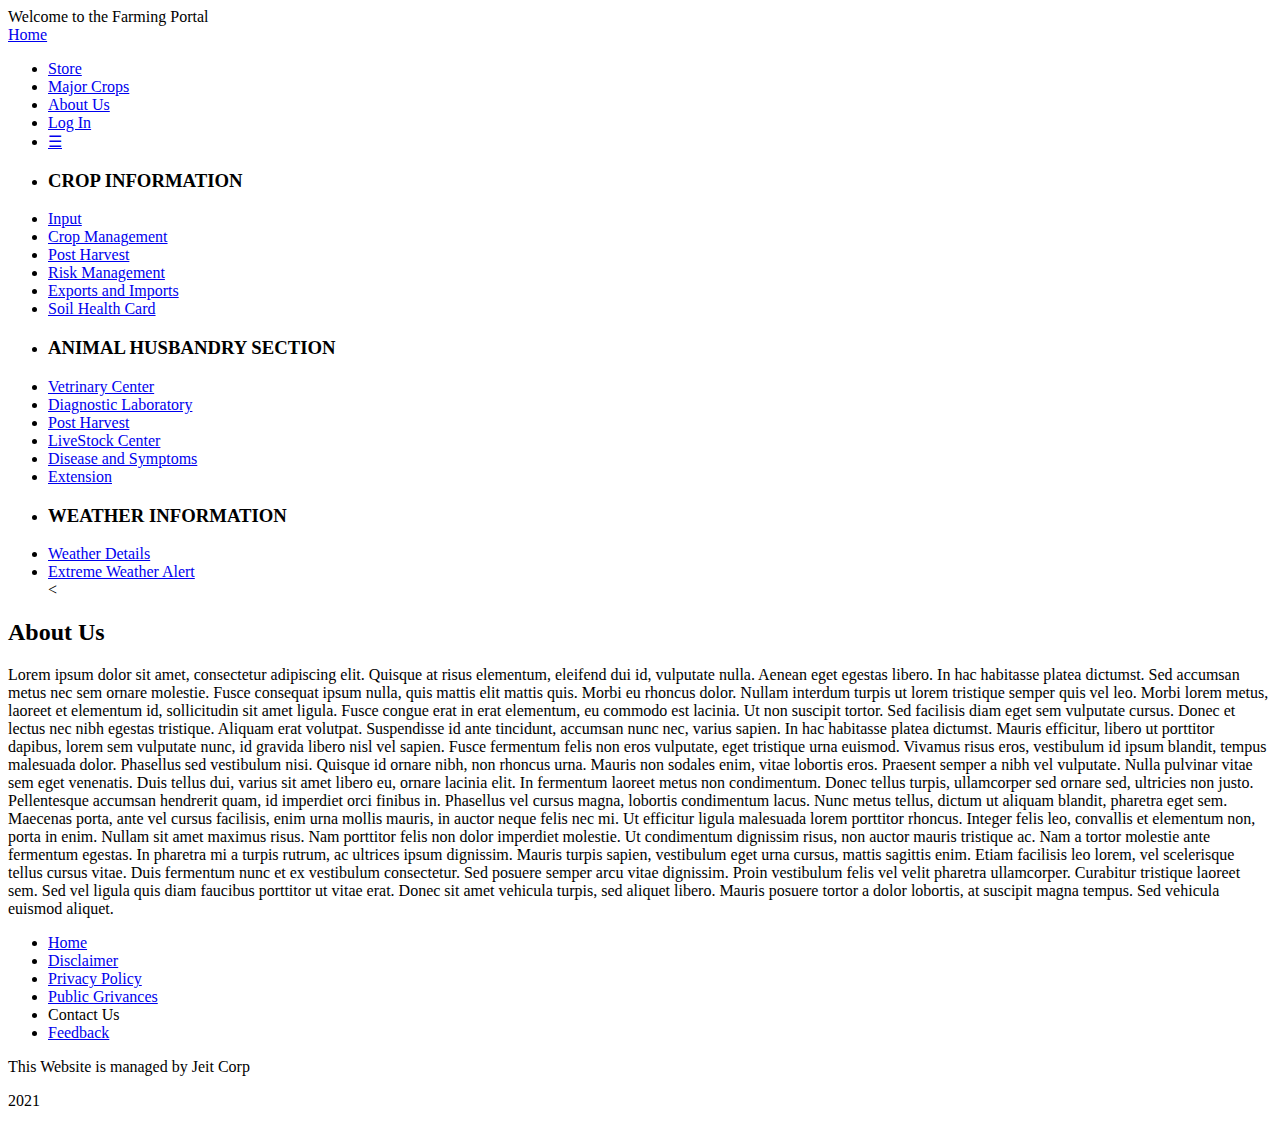
==== Pages/about us.html @ beeb4a8e "home and about us initial complete" ====
<!DOCTYPE html>
<html lan="en">
    <head>
        <meta charset="UTF-8">
        <title>About Us</title>
        <link href="E:\AGR_WEB\CSS\app.css" rel="stylesheet">
    </head>
    <body>
        <header id="header">Welcome to the Farming Portal</header>
        <nav class="parent">
            <div class="home">
                <a href="E:\AGR_WEB\index.html">Home</a>
            </div>
            <ul class="ulparent" id="navbar-toggle">
                <li class="nav-box"><a href="#">Store</a></li>
                <li class="nav-box"><a href="#">Major Crops</a></li>
                <li class="nav-box"><a href="#">About Us</a></li>
                <li class="nav-box"><a href="#">Log In</a></li>
                <li class="dropdown"><a onclick="toggledropdown()" href="javascript:void(0)">&#x2630;</a></li>
            </ul>
        </nav>
        <div id="auparent">
          <div class="left-menu">
              <ul>
                  <li><h3>CROP INFORMATION</h3></li>
                  <li><a class="left-tabs" href="#">Input</a></li>
                  <li><a class="left-tabs" href="#">Crop Management</a></li>
                  <li><a class="left-tabs" href="#">Post Harvest</a></li>
                  <li><a class="left-tabs" href="#">Risk Management</a></li>
                  <li><a class="left-tabs" href="#">Exports and Imports</a></li>
                  <li><a class="left-tabs" href="#">Soil Health Card</a></li>
              </ul>

              <ul>
                  <li><h3>ANIMAL HUSBANDRY SECTION</h3></li>
                  <li><a class="left-tabs" href="#">Vetrinary Center</a></li>
                  <li><a class="left-tabs" href="#">Diagnostic Laboratory</a></li>
                  <li><a class="left-tabs" href="#">Post Harvest</a></li>
                  <li><a class="left-tabs" href="#">LiveStock Center</a></li>
                  <li><a class="left-tabs" href="#">Disease and Symptoms</a></li>
                  <li><a class="left-tabs" href="#">Extension</a></li>
              </ul>

              <ul>
                  <li><h3>WEATHER INFORMATION</h3></li>
                  <li><a class="left-tabs" href="#">Weather Details</a></li>
                  <li><a class="left-tabs" href="#">Extreme Weather Alert</a></li>
                  <
              </ul>
          </div>

          <div class="about-text">
              <h2 class="about-header">About Us</h2>
              <p>Lorem ipsum dolor sit amet, consectetur adipiscing elit. Quisque at risus elementum,
                eleifend dui id, vulputate nulla. Aenean eget egestas libero. In hac habitasse platea
                dictumst. Sed accumsan metus nec sem ornare molestie. Fusce consequat ipsum nulla,
                quis mattis elit mattis quis. Morbi eu rhoncus dolor. Nullam interdum turpis ut lorem
                tristique semper quis vel leo.
                Morbi lorem metus, laoreet et elementum id, sollicitudin sit amet ligula. Fusce congue erat in erat
                elementum, eu commodo est lacinia. Ut non suscipit tortor. Sed facilisis diam eget sem vulputate
                cursus. Donec et lectus nec nibh egestas tristique. Aliquam erat volutpat. Suspendisse id ante tincidunt,
                accumsan nunc nec, varius sapien. In hac habitasse platea dictumst. Mauris efficitur, libero ut porttitor
                dapibus, lorem sem vulputate nunc, id gravida libero nisl vel sapien. Fusce fermentum felis non eros
                vulputate, eget tristique urna euismod. Vivamus risus eros, vestibulum id ipsum blandit, tempus malesuada
                dolor. Phasellus sed vestibulum nisi.
                Quisque id ornare nibh, non rhoncus urna. Mauris non sodales enim, vitae lobortis eros. Praesent semper a
                nibh vel vulputate. Nulla pulvinar vitae sem eget venenatis. Duis tellus dui, varius sit amet libero eu,
                ornare lacinia elit. In fermentum laoreet metus non condimentum. Donec tellus turpis, ullamcorper sed ornare
                sed, ultricies non justo. Pellentesque accumsan hendrerit quam, id imperdiet orci finibus in. Phasellus vel
                cursus magna, lobortis condimentum lacus. Nunc metus tellus, dictum ut aliquam blandit, pharetra eget sem.
                Maecenas porta, ante vel cursus facilisis, enim urna mollis mauris, in auctor neque felis nec mi. Ut efficitur
                ligula malesuada lorem porttitor rhoncus. Integer felis leo, convallis et elementum non, porta in enim. Nullam
                sit amet maximus risus. Nam porttitor felis non dolor imperdiet molestie. Ut condimentum dignissim risus, non
                auctor mauris tristique ac. Nam a tortor molestie ante fermentum egestas. In pharetra mi a turpis rutrum, ac
                ultrices ipsum dignissim. Mauris turpis sapien, vestibulum eget urna cursus, mattis sagittis enim.
                Etiam facilisis leo lorem, vel scelerisque tellus cursus vitae. Duis fermentum nunc et ex vestibulum consectetur.
                Sed posuere semper arcu vitae dignissim. Proin vestibulum felis vel velit pharetra ullamcorper. Curabitur tristique
                laoreet sem. Sed vel ligula quis diam faucibus porttitor ut vitae erat. Donec sit amet vehicula turpis, sed aliquet
                libero. Mauris posuere tortor a dolor lobortis, at suscipit magna tempus. Sed vehicula euismod aliquet.
              </p>
          </div>


        </div>
        <script src="https://code.jquery.com/jquery-3.5.1.min.js" integrity="sha256-9/aliU8dGd2tb6OSsuzixeV4y/faTqgFtohetphbbj0=" crossorigin="anonymous"></script>
        <script type="text/javascript" src="JS/main.js"></script>
    </body>

    <footer>
      <div class="footer">
          <ul>
            <li class="ftcompo"><a href="#">Home</a></li>
            <li class="ftcompo"><a href="#">Disclaimer</a></li>
            <li class="ftcompo"><a href="#">Privacy Policy</a></li>
            <li class="ftcompo"><a href="#">Public Grivances</a></li>
            <li class="ftcompo"><a href="#"></a>Contact Us</li>
            <li id="ftfd" class="ftcompo"><a href="#">Feedback</a></li>
          </ul>
      </div>
      <div class="footerpara">
          <p>This Website is managed by Jeit Corp</P>
          <p>2021</p>
      </div>
    </footer>
</html>
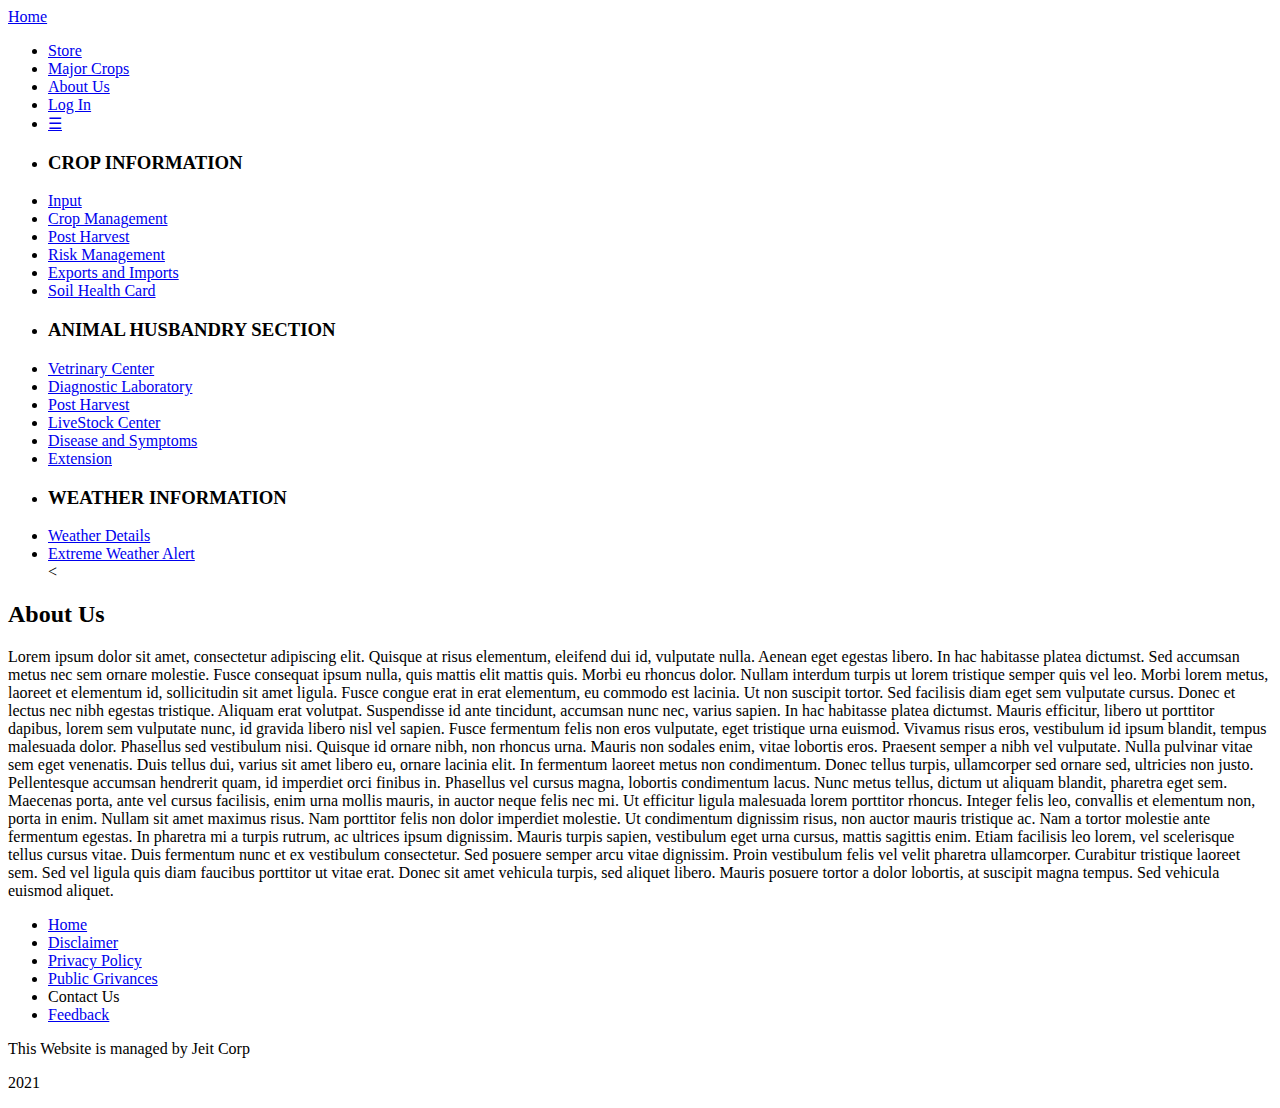
==== commit 822f9294: "Made about us and log in responsive. Also did some few modifications such us on appearence" ====
--- a/Pages/about us.html
+++ b/Pages/about us.html
@@ -6,7 +6,6 @@
         <link href="E:\AGR_WEB\CSS\app.css" rel="stylesheet">
     </head>
     <body>
-        <header id="header">Welcome to the Farming Portal</header>
         <nav class="parent">
             <div class="home">
                 <a href="E:\AGR_WEB\index.html">Home</a>
@@ -15,12 +14,12 @@
                 <li class="nav-box"><a href="#">Store</a></li>
                 <li class="nav-box"><a href="#">Major Crops</a></li>
                 <li class="nav-box"><a href="#">About Us</a></li>
-                <li class="nav-box"><a href="#">Log In</a></li>
+                <li class="nav-box"><a href="E:\AGR_WEB\Pages\logIn.html">Log In</a></li>
                 <li class="dropdown"><a onclick="toggledropdown()" href="javascript:void(0)">&#x2630;</a></li>
             </ul>
         </nav>
         <div id="auparent">
-          <div class="left-menu">
+          <div class="left-menu about-only">
               <ul>
                   <li><h3>CROP INFORMATION</h3></li>
                   <li><a class="left-tabs" href="#">Input</a></li>
